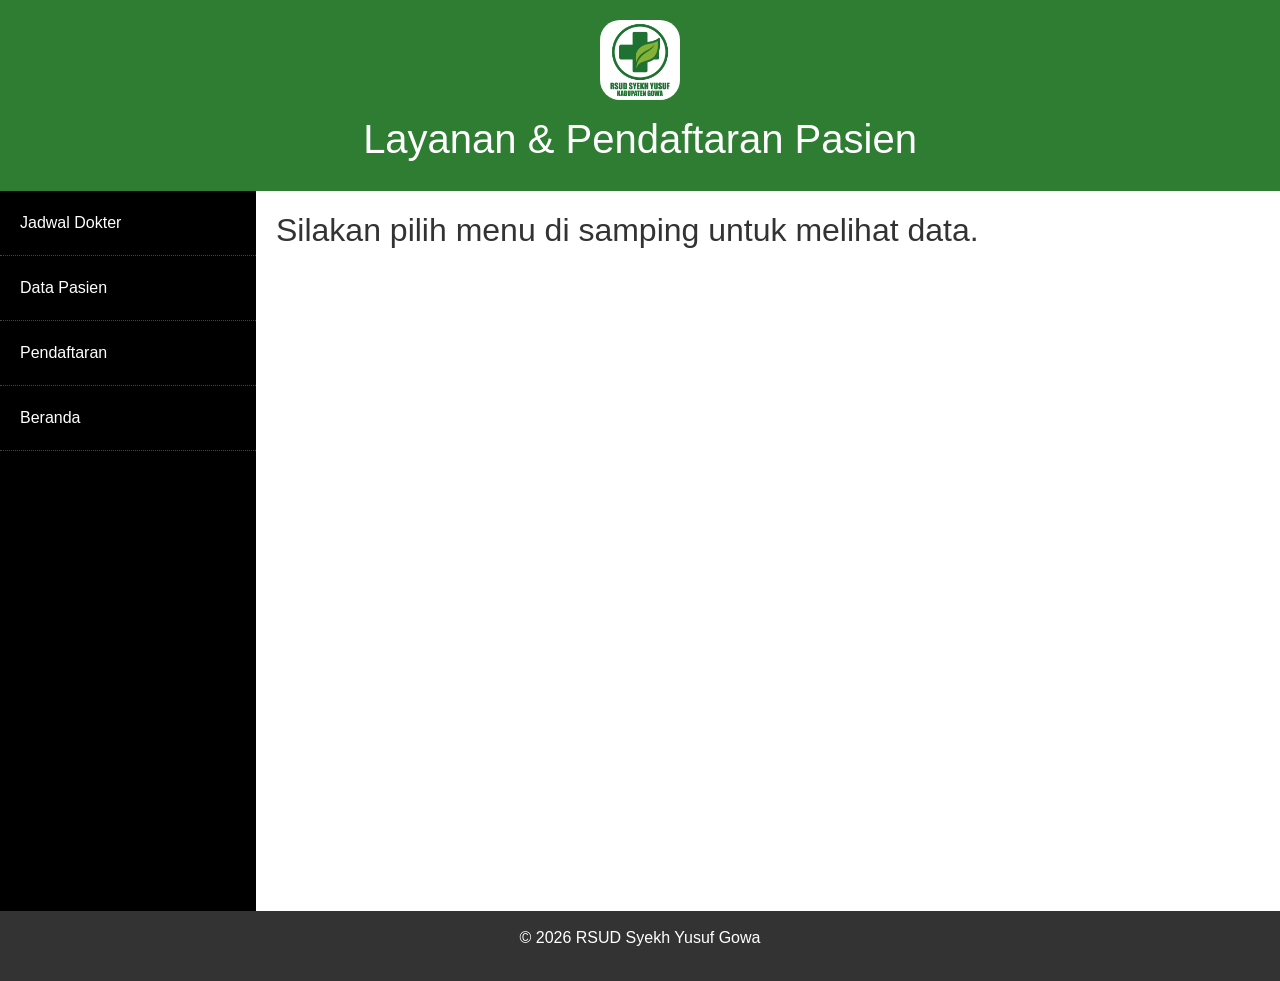
==== layanan.html @ 6c1d9fc9 "initial commit" ====
<!doctype html>
<html lang="id">
  <head>
    <meta charset="UTF-8" />
    <meta name="viewport" content="width=device-width, initial-scale=1.0" />
    <title>Layanan RSUD Syekh Yusuf Gowa</title>
    <link
      href="https://cdn.jsdelivr.net/npm/bootstrap@5.3.2/dist/css/bootstrap.min.css"
      rel="stylesheet"
    />
    <link rel="stylesheet" href="css/style.css" />
  </head>
  <body>
    <header class="main-header">
      <img
        src="resource/rsud-syekh-yusuf-gowa-logo-png_seeklogo-656431.png"
        alt="Logo RSUD"
        class="logo-small"
      />
      <h1>Layanan & Pendaftaran Pasien</h1>
    </header>

    <div class="container-flex">
      <aside class="sidebar">
        <ul class="menu-sidebar">
          <li><a href="#jadwal">Jadwal Dokter</a></li>
          <li><a href="#data-pasien">Data Pasien</a></li>
          <li><a href="#form-daftar">Pendaftaran</a></li>
          <li class="kembali"><a href="index.html">Beranda</a></li>
        </ul>
      </aside>

      <main class="main-content">
        <div id="default-view" class="section-box">
          <h2>Silakan pilih menu di samping untuk melihat data.</h2>
        </div>

        <section id="jadwal" class="section-box content-item">
          <h2 class="judul">Jadwal Praktik Dokter</h2>
          <table class="table">
            <thead>
              <tr>
                <th>No</th>
                <th>Nama Dokter</th>
                <th>Spesialisasi</th>
                <th>Hari</th>
                <th>Jam</th>
              </tr>
            </thead>
            <tbody>
              <tr>
                <td>1</td>
                <td>dr. Ahmad Salim, Sp.PD</td>
                <td>Penyakit Dalam</td>
                <td>Senin - Rabu</td>
                <td>08.00 - 12.00</td>
              </tr>
              <tr>
                <td>2</td>
                <td>dr. Siti Aminah, Sp.A</td>
                <td>Spesialis Anak</td>
                <td>Selasa & Kamis</td>
                <td>10.00 - 14.00</td>
              </tr>
            </tbody>
          </table>
        </section>

        <section id="data-pasien" class="section-box content-item">
          <h2 class="judul">Data Antrean Pasien</h2>
          <table class="table">
            <thead>
              <tr>
                <th>Antrean</th>
                <th>Nama Pasien</th>
                <th>Jenis Kelamin</th>
                <th>Poli</th>
                <th>Status</th>
              </tr>
            </thead>
            <tbody>
              <tr>
                <td>A001</td>
                <td>Muhammad Ali</td>
                <td>Laki-laki</td>
                <td>Poli Umum</td>
                <td><span class="status-selesai">Selesai</span></td>
              </tr>
              <tr>
                <td>A002</td>
                <td>Siti Fatimah</td>
                <td>Perempuan</td>
                <td>Poli Anak</td>
                <td><span class="status-periksa">Sedang Diperiksa</span></td>
              </tr>
              <tr>
                <td>A003</td>
                <td>Bambang Heru</td>
                <td>Laki-laki</td>
                <td>Poli Dalam</td>
                <td><span class="status-tunggu">Menunggu</span></td>
              </tr>
            </tbody>
          </table>
        </section>

        <section id="form-daftar" class="section-box content-item">
          <h2 class="judul">Formulir Pendaftaran</h2>
          <form action="#" method="post">
            <div class="form-group">
              <label for="nama">Nama Lengkap</label>
              <div class="input">
                <input type="text" id="nama" placeholder="Nama Pasien" />
              </div>
            </div>

            <div class="form-group">
              <label>Jenis Kelamin</label>
              <div class="input">
                <input type="radio" name="jk" value="Laki-laki" /> Laki-laki
                <input type="radio" name="jk" value="Perempuan" /> Perempuan
              </div>
            </div>

            <div class="form-group">
              <label for="poli">Poli Tujuan</label>
              <div class="input">
                <select id="poli">
                  <option>Poli Umum</option>
                  <option>Poli Anak</option>
                  <option>Poli Gigi</option>
                </select>
              </div>
            </div>

            <div class="form-group">
              <input
                type="submit"
                value="Simpan Data"
                class="btn btn-primary"
              />
            </div>
          </form>
        </section>
      </main>
    </div>

    <footer class="main-footer">
      <p>&copy; 2026 RSUD Syekh Yusuf Gowa</p>
    </footer>
  </body>
</html>
---- css/style.css ----
/* =========================================
   1. PENGATURAN DASAR (RESET & TYPOGRAPHY)
   ========================================= */

* {
    font-family: Arial,  sans-serif;
}

body {
    font-family: Arial, sans-serif; /* Jenis tulisan utama */
    margin: 0;
    padding: 0;
    background-color: #f4f7f6; /* Warna latar belakang halaman */
    color: #333; /* Warna teks utama */
}

/* Kontainer pembungkus agar konten tidak terlalu lebar */
.container {
    max-width: 1000px;
    margin: auto; /* Membuat konten berada di tengah */
    padding: 20px;
}

/* =========================================
   2. HEADER & NAVIGASI UTAMA
   ========================================= */
.main-header {
    background-color: #2e7d32; /* Warna hijau khas Rumah Sakit */
    color: white;
    padding: 20px;
    text-align: center;
}

/* Pengaturan Logo */
.logo { 
    width: 120px; 
    margin-bottom: 10px; 
    border-radius: 20px;
}

.logo-small { 
    width: 80px;
    display: block;
    margin: 0 auto 15px; 
    border-radius: 20px;
}

/* Menu Navigasi di Atas (Horizontal) */
.navbar ul {
    list-style: none; /* Menghilangkan tanda bullet point */
    padding: 0;
}

.navbar ul li { 
    display: inline; /* Membuat menu berjajar ke samping */
    margin: 0 15px; 
}

.navbar ul li a { 
    color: white; 
    text-decoration: none; /* Menghilangkan garis bawah link */
    font-weight: bold; 
}

/* =========================================
   3. HALAMAN LOGIN & HERO SECTION
   ========================================= */
.hero-section {
    text-align: center;
    padding: 60px 20px;
    background: white;
}

/* Background gelap untuk halaman login saja */
.bg-dark { background-color: #1b5e20; }

/* Wadah form login agar tepat di tengah layar */
.login-container {
    display: flex;
    justify-content: center;
    align-items: center;
    height: 100vh; /* Mengikuti tinggi penuh layar */
}

/* Kotak Form Login */
.login-form {
    background: white;
    padding: 40px;
    border-radius: 8px;
    box-shadow: 0 4px 10px rgba(0,0,0,0.2); /* Efek bayangan kotak */
    width: 350px;
}

/* Menyamakan desain kotak input Username dan Password */
input[type="text"], 
input[type="password"] {
    width: 100%;            /* Memenuhi lebar kontainer */
    padding: 12px 15px;     /* Memberikan ruang di dalam kotak agar teks tidak menempel */
    margin: 8px 0;          /* Jarak antar kotak input */
    display: inline-block;
    border: 1px solid #ccc; /* Warna garis pinggir standar */
    border-radius: 4px;     /* Membuat sudut kotak sedikit melengkung */
    box-sizing: border-box; /* Memastikan padding tidak merusak ukuran lebar */
    font-size: 14px;
}

/* Memberikan efek warna saat kolom diklik */
input[type="text"]:focus, 
input[type="password"]:focus {
    border: 1px solid #2e7d32; /* Warna hijau sesuai tema RSUD */
    outline: none;
    background-color: #f9fff9; /* Warna latar sangat muda saat aktif */
}

/* Pengaturan label agar rapi di atas input */
.form-group label {
    display: block;
    text-align: left;
    font-weight: bold;
    margin-bottom: 5px;
    color: #333;
}

/* =========================================
   4. DESAIN TABEL DATA
   ========================================= */
.table, .data-table {
    width: 100%;
    border-collapse: collapse; /* Menyatukan garis border */
    margin-top: 15px;
    background: #fff;
}

.table th, .table td, .data-table th, .data-table td {
    border: 1px solid #ddd; /* Warna garis tabel */
    padding: 12px;
    text-align: left;
}

/* Warna latar kepala tabel */
.table th, .data-table th { 
    background-color: #e8f5e9; 
    color: #333;
}

/* Judul setiap section (Jadwal/Data Pasien) */
.judul {
    color: #555;
    border-bottom: 1px solid #ccc;
    padding-bottom: 15px;
    margin-top: 30px;
}

/* =========================================
   5. DESAIN FORMULIR (INPUT & SELECT)
   ========================================= */
.form-group {
    clear: both; /* Mencegah elemen berantakan karena float */
    padding: 10px 0;
}

/* Label Input (Nama, Alamat, dll) */
.form-group label {
    display: block;
    float: left;
    width: 30%; /* Label memakan 30% lebar */
    font-weight: bold;
    padding: 10px 0;
}

/* Wadah Input */
.form-group .input {
    display: block;
    width: 60%;
    float: left;
}

/* Desain kotak input teks, tanggal, dan dropdown */
input[type=text], input[type=date], select {
    width: 100%;
    padding: 10px;
    margin: 5px 0;
    border: 1px solid #ccc;
    border-radius: 4px;
    box-sizing: border-box; /* Padding tidak memperlebar kotak */
}

/* Input Radio (Jenis Kelamin) */
input[type=radio] {
    width: 30px;
}

/* =========================================
   6. TOMBOL (BUTTONS)
   ========================================= */
.tombol, .btn-primary, .btn-success {
    display: inline-block;
    padding: 10px 25px;
    color: #fff;
    text-decoration: none;
    border: none;
    cursor: pointer;
    font-weight: bold;
    border-radius: 4px;
}

.btn-primary { width: 100%; background: #2e7d32; }
.simpan, .btn-success { background: #038ade; } /* Biru */
.reset { background: #fb8307; margin-left: 10px; } /* Oranye */

/* =========================================
   7. LAYOUT SIDEBAR & DASHBOARD
   ========================================= */
.container-flex {
    display: flex; /* Membuat sidebar dan konten bersampingan */
    min-height: 80vh;
}

/* Area Sidebar Kiri */
.sidebar {
    flex: 20%; /* Lebar sidebar 20% */
    background: black;
    color: white;
}

.menu-sidebar {
    list-style: none;
    padding: 0;
}

.menu-sidebar li {
    border-bottom: 1px dotted #444;
}

.menu-sidebar a {
    display: block;
    padding: 20px;
    color: white;
    text-decoration: none;
}

/* Efek saat menu di sidebar disorot mouse */
.menu-sidebar a:hover {
    background: #3e3b3b;
}

/* Area Konten Kanan (Di samping sidebar) */
.main-content {
    flex: 80%; /* Lebar konten 80% */
    padding: 20px;
    background: #fff;
}

/* =========================================
   8. LOGIKA TAMPILAN DATA (TARGET)
   ========================================= */

/* Sembunyikan semua data secara default */
.content-item {
    display: none;
}

/* Munculkan data hanya jika menu diklik (URL mengandung #ID) */
#jadwal:target, 
#data-pasien:target, 
#form-daftar:target {
    display: block;
}

/* =========================================
   9. FOOTER & RESPONSIVE DESIGN
   ========================================= */
.main-footer {
    background-color: #333;
    color: #fff;
    text-align: center;
    padding: 15px;
    width: 100%;
}
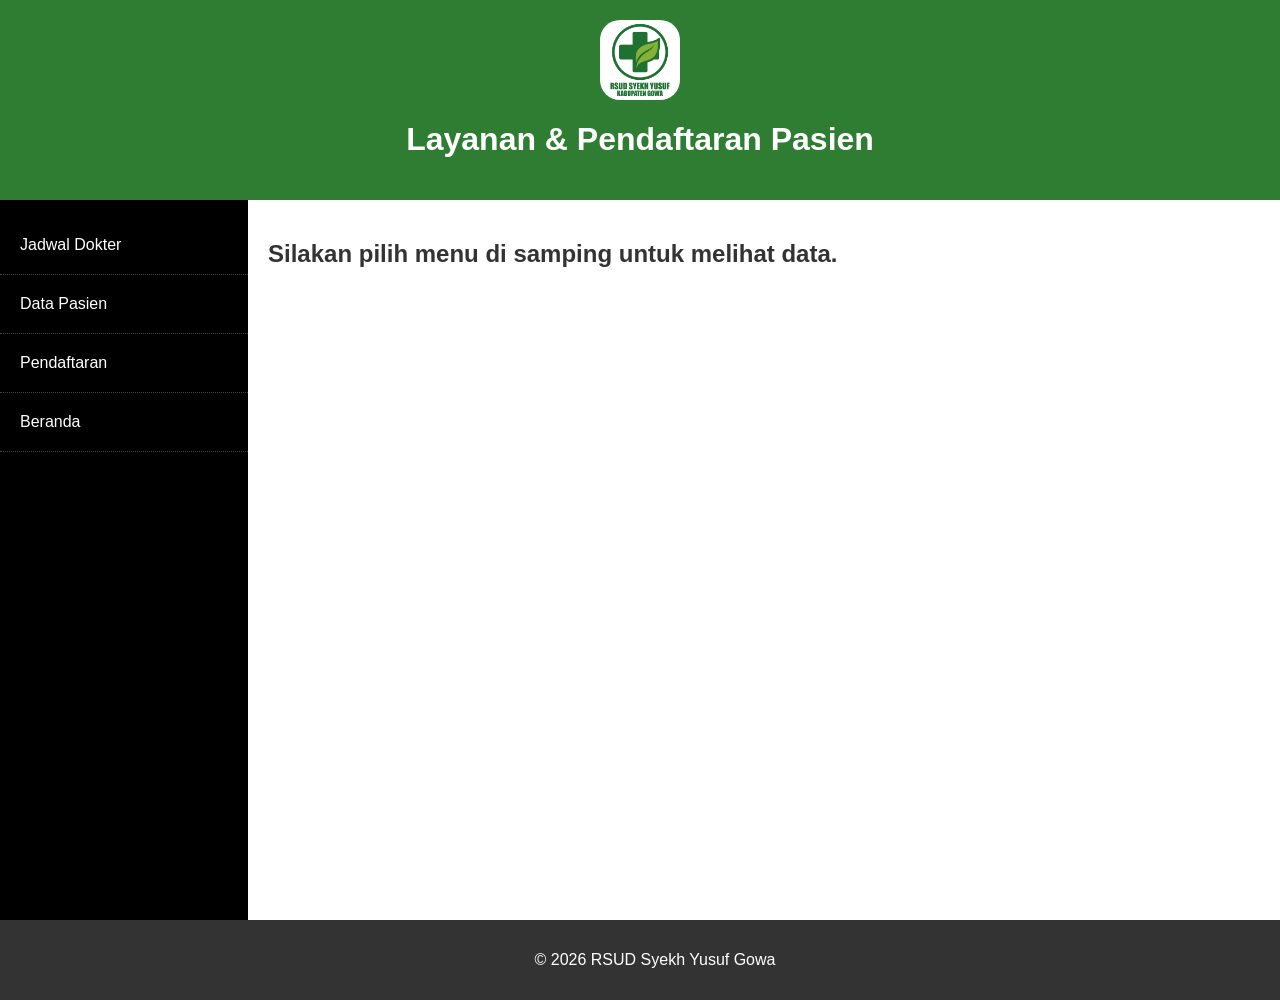
==== commit c223a909: "Update tampilan layanan dan pendaftaran" ====
--- a/layanan.html
+++ b/layanan.html
@@ -4,10 +4,6 @@
     <meta charset="UTF-8" />
     <meta name="viewport" content="width=device-width, initial-scale=1.0" />
     <title>Layanan RSUD Syekh Yusuf Gowa</title>
-    <link
-      href="https://cdn.jsdelivr.net/npm/bootstrap@5.3.2/dist/css/bootstrap.min.css"
-      rel="stylesheet"
-    />
     <link rel="stylesheet" href="css/style.css" />
   </head>
   <body>
@@ -134,11 +130,7 @@
             </div>
 
             <div class="form-group">
-              <input
-                type="submit"
-                value="Simpan Data"
-                class="btn btn-primary"
-              />
+              <input type="submit" value="Simpan Data" class="tombol simpan">
             </div>
           </form>
         </section>
--- a/css/style.css
+++ b/css/style.css
@@ -242,6 +242,7 @@
 /* Efek saat menu di sidebar disorot mouse */
 .menu-sidebar a:hover {
     background: #3e3b3b;
+    border-radius: 20px;
 }
 
 /* Area Konten Kanan (Di samping sidebar) */
